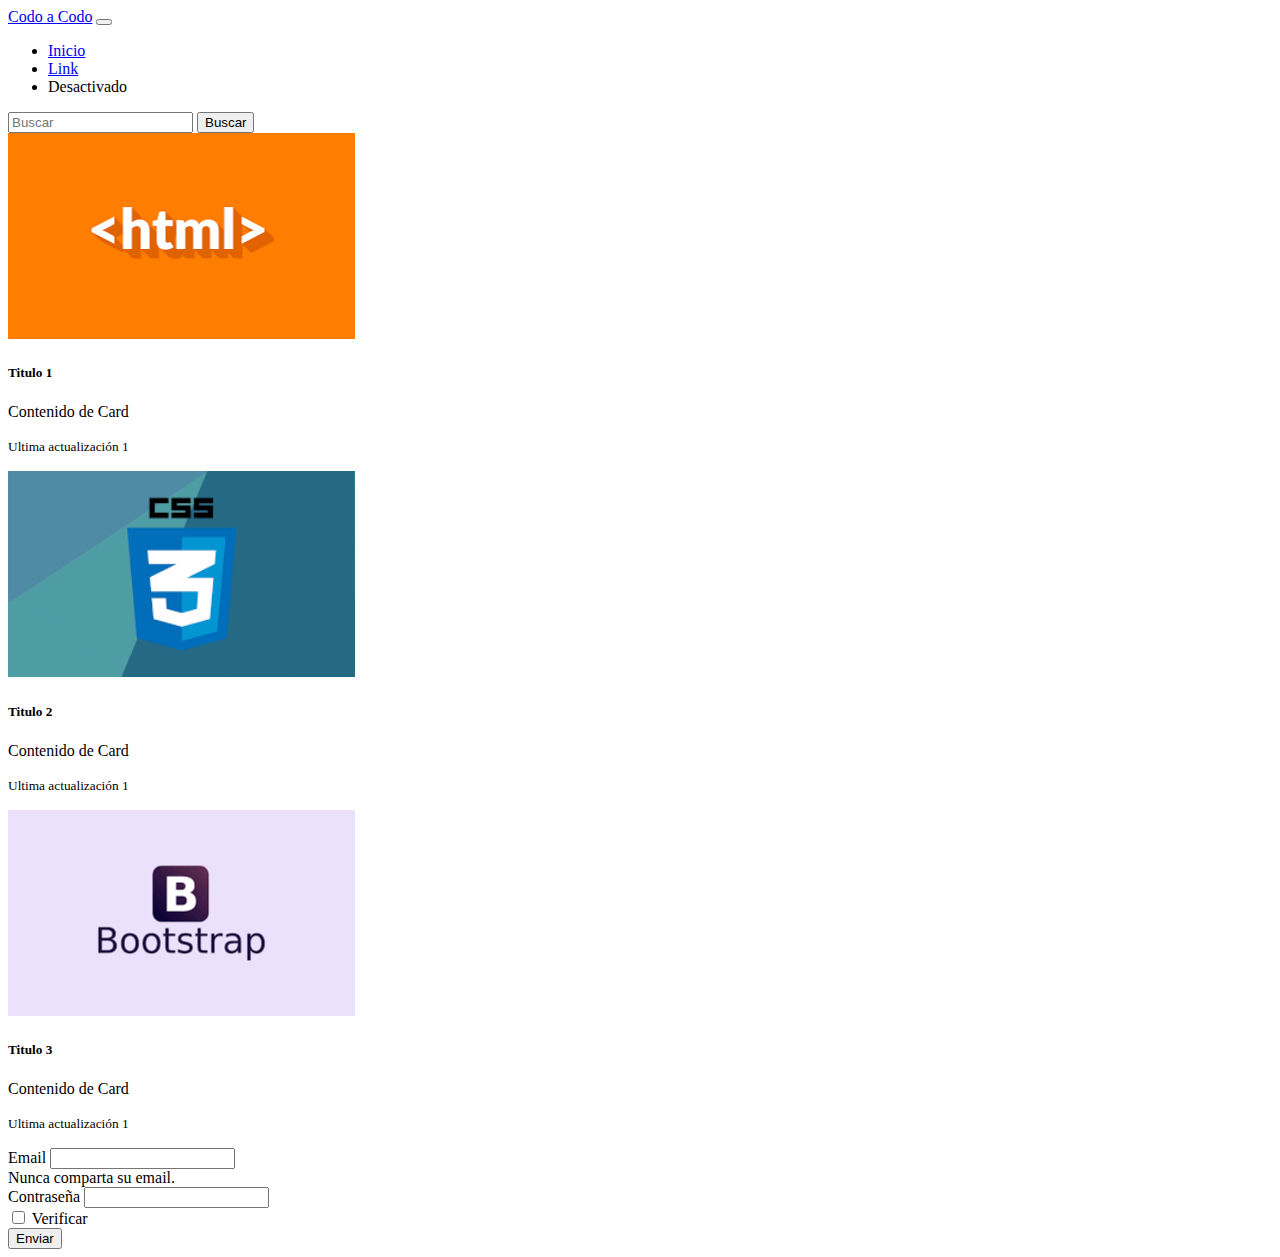
==== actividadcssUnidad3/index.html @ a148b8b5 "Agregada Actividad Unidad 3, Grilla, JS, carousel" ====
<!DOCTYPE html>
<html lang="en">
<head>
    <meta charset="UTF-8">
    <meta http-equiv="X-UA-Compatible" content="IE=edge">
    <meta name="viewport" content="width=device-width, initial-scale=1.0">
    <title>Actividad Unidad 3</title>
    <link href="https://cdn.jsdelivr.net/npm/bootstrap@5.1.1/dist/css/bootstrap.min.css" rel="stylesheet" integrity="sha384-F3w7mX95PdgyTmZZMECAngseQB83DfGTowi0iMjiWaeVhAn4FJkqJByhZMI3AhiU" crossorigin="anonymous">
    <link rel="stylesheet" href="css/estilos.css">
</head>
<body>
    <main class="container">
        <nav class="navbar navbar-expand-lg navbar-light bg-light">
            <div class="container-fluid">
              <a class="navbar-brand" href="#">Codo a Codo</a>
              <button class="navbar-toggler" type="button" data-bs-toggle="collapse" data-bs-target="#navbarTogglerDemo02" aria-controls="navbarTogglerDemo02" aria-expanded="false" aria-label="Toggle navigation">
                <span class="navbar-toggler-icon"></span>
              </button>
              <div class="collapse navbar-collapse" id="navbarTogglerDemo02">
                <ul class="navbar-nav me-auto mb-2 mb-lg-0">
                  <li class="nav-item">
                    <a class="nav-link active" aria-current="page" href="#">Inicio</a>
                  </li>
                  <li class="nav-item">
                    <a class="nav-link" href="#">Link</a>
                  </li>
                  <li class="nav-item">
                    <a class="nav-link disabled">Desactivado</a>
                  </li>
                </ul>
                <form class="d-flex">
                  <input class="form-control me-2" type="search" placeholder="Buscar" aria-label="Search">
                  <button class="btn btn-outline-success" type="submit">Buscar</button>
                </form>
              </div>
            </div>
          </nav>
          <section>
              <article class="row">
                <div class="card-group">
                    <div class="card">
                      <img src="img/html.png" class="card-img-top" alt="HTML">
                      <div class="card-body">
                        <h5 class="card-title">Titulo 1</h5>
                        <p class="card-text">Contenido de Card</p>
                        <p class="card-text"><small class="text-muted">Ultima actualización 1</small></p>
                      </div>
                    </div>
                    <div class="card">
                      <img src="img/css.png" class="card-img-top" alt="CSS">
                      <div class="card-body">
                        <h5 class="card-title">Titulo 2</h5>
                        <p class="card-text">Contenido de Card</p>
                        <p class="card-text"><small class="text-muted">Ultima actualización 1</small></p>
                      </div>
                    </div>
                    <div class="card">
                      <img src="img/boost.png" class="card-img-top" alt="Bootstrap">
                      <div class="card-body">
                        <h5 class="card-title">Titulo 3</h5>
                        <p class="card-text">Contenido de Card</p>
                        <p class="card-text"><small class="text-muted">Ultima actualización 1</small></p>
                      </div>
                    </div>
                  </div>
              </article>
              <article>
                <form>
                    <div class="mb-3">
                      <label for="exampleInputEmail1" class="form-label">Email</label>
                      <input type="email" class="form-control" id="exampleInputEmail1" aria-describedby="emailHelp">
                      <div id="emailHelp" class="form-text">Nunca comparta su email.</div>
                    </div>
                    <div class="mb-3">
                      <label for="exampleInputPassword1" class="form-label">Contraseña</label>
                      <input type="password" class="form-control" id="exampleInputPassword1">
                    </div>
                    <div class="mb-3 form-check">
                      <input type="checkbox" class="form-check-input" id="exampleCheck1">
                      <label class="form-check-label" for="exampleCheck1">Verificar</label>
                    </div>
                    <button type="submit" class="btn btn-primary">Enviar</button>
                  </form>
              </article>
          </section>
    </main>
</body>
</html>
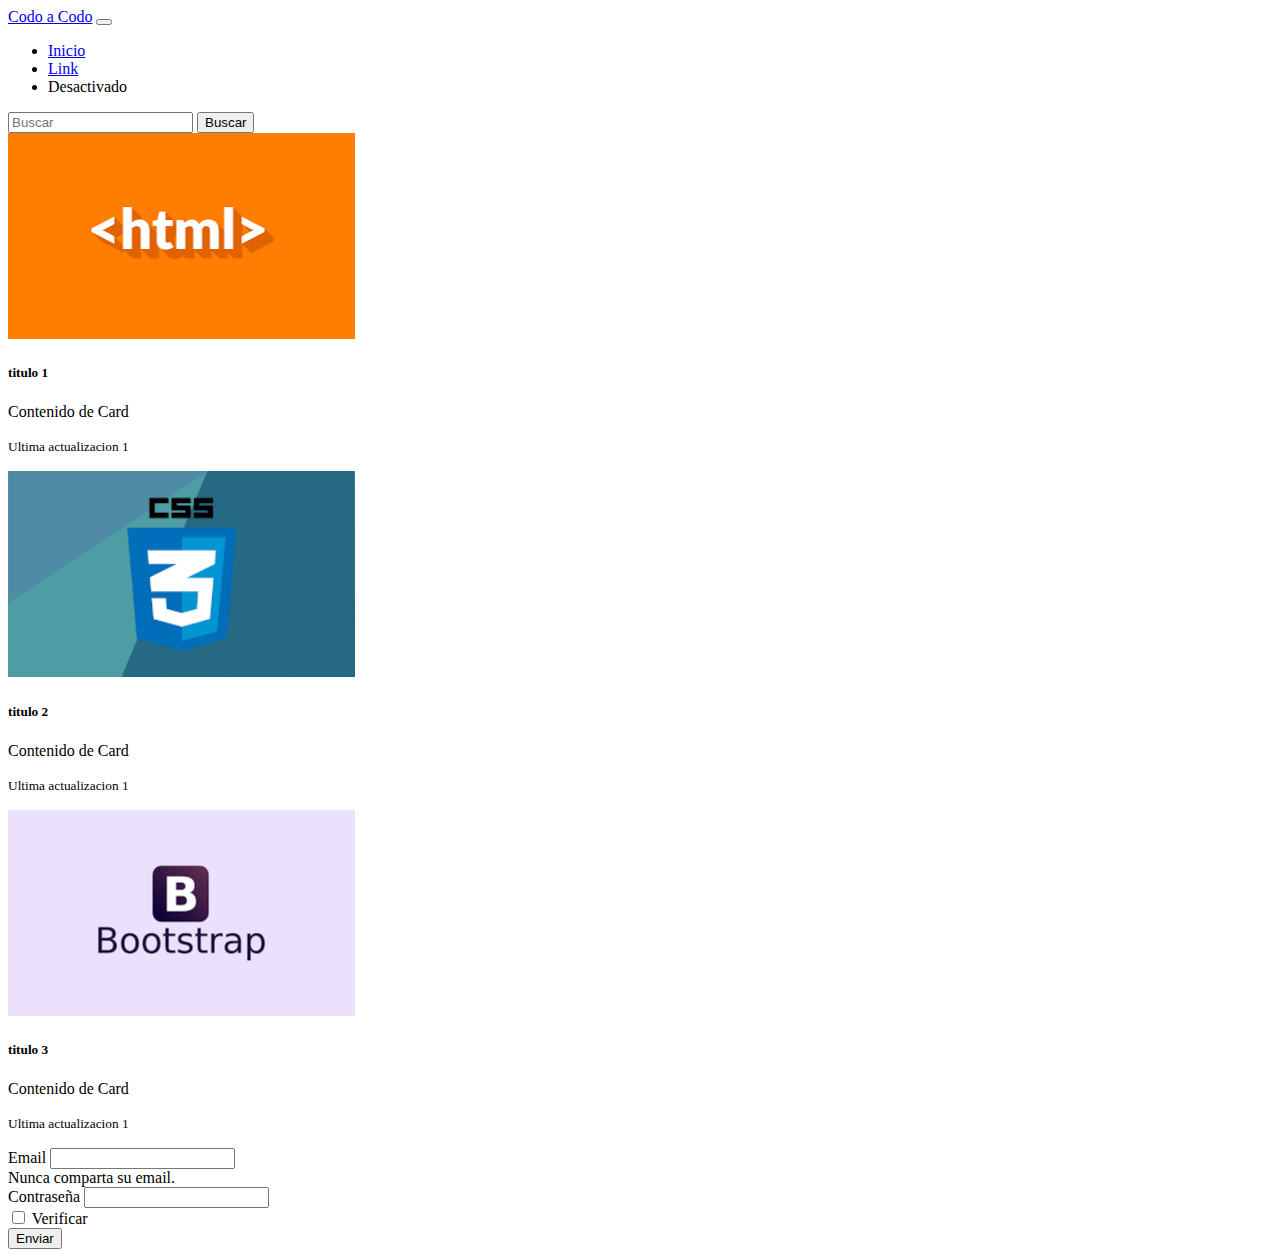
==== commit 7bd0b806: "resubida actividad bootstrap" ====
--- a/actividadcssUnidad3/index.html
+++ b/actividadcssUnidad3/index.html
@@ -4,7 +4,7 @@
     <meta charset="UTF-8">
     <meta http-equiv="X-UA-Compatible" content="IE=edge">
     <meta name="viewport" content="width=device-width, initial-scale=1.0">
-    <title>Actividad Unidad 3</title>
+    <title>Actividad Unidad 3 css</title>
     <link href="https://cdn.jsdelivr.net/npm/bootstrap@5.1.1/dist/css/bootstrap.min.css" rel="stylesheet" integrity="sha384-F3w7mX95PdgyTmZZMECAngseQB83DfGTowi0iMjiWaeVhAn4FJkqJByhZMI3AhiU" crossorigin="anonymous">
     <link rel="stylesheet" href="css/estilos.css">
 </head>
@@ -13,10 +13,10 @@
         <nav class="navbar navbar-expand-lg navbar-light bg-light">
             <div class="container-fluid">
               <a class="navbar-brand" href="#">Codo a Codo</a>
-              <button class="navbar-toggler" type="button" data-bs-toggle="collapse" data-bs-target="#navbarTogglerDemo02" aria-controls="navbarTogglerDemo02" aria-expanded="false" aria-label="Toggle navigation">
+              <button class="navbar-toggler" type="button" data-bs-toggle="collapse" data-bs-target="#navbarSupportedContent" aria-controls="navbarSupportedContent" aria-expanded="false" aria-label="Toggle navigation">
                 <span class="navbar-toggler-icon"></span>
               </button>
-              <div class="collapse navbar-collapse" id="navbarTogglerDemo02">
+              <div class="collapse navbar-collapse" id="navbarSupportedContent">
                 <ul class="navbar-nav me-auto mb-2 mb-lg-0">
                   <li class="nav-item">
                     <a class="nav-link active" aria-current="page" href="#">Inicio</a>
@@ -39,27 +39,33 @@
               <article class="row">
                 <div class="card-group">
                     <div class="card">
-                      <img src="img/html.png" class="card-img-top" alt="HTML">
+                        <div class="img">
+                            <img src="./img/html.png" class="card-img-top" alt="html">
+                        </div>
                       <div class="card-body">
-                        <h5 class="card-title">Titulo 1</h5>
+                        <h5 class="card-title">titulo 1</h5>
                         <p class="card-text">Contenido de Card</p>
-                        <p class="card-text"><small class="text-muted">Ultima actualización 1</small></p>
+                        <p class="card-text"><small class="text-muted">Ultima actualizacion 1</small></p>
                       </div>
                     </div>
                     <div class="card">
-                      <img src="img/css.png" class="card-img-top" alt="CSS">
+                        <div class="img">
+                            <img src="./img/css.png" class="card-img-top" alt="css">
+                        </div>
                       <div class="card-body">
-                        <h5 class="card-title">Titulo 2</h5>
+                        <h5 class="card-title">titulo 2</h5>
                         <p class="card-text">Contenido de Card</p>
-                        <p class="card-text"><small class="text-muted">Ultima actualización 1</small></p>
+                        <p class="card-text"><small class="text-muted">Ultima actualizacion 1</small></p>
                       </div>
                     </div>
                     <div class="card">
-                      <img src="img/boost.png" class="card-img-top" alt="Bootstrap">
+                      <div class="img">
+                            <img src="./img/boost.png" class="card-img-top" alt="bootstrap">
+                        </div>
                       <div class="card-body">
-                        <h5 class="card-title">Titulo 3</h5>
+                        <h5 class="card-title">titulo 3</h5>
                         <p class="card-text">Contenido de Card</p>
-                        <p class="card-text"><small class="text-muted">Ultima actualización 1</small></p>
+                        <p class="card-text"><small class="text-muted">Ultima actualizacion 1</small></p>
                       </div>
                     </div>
                   </div>
--- a/actividadcssUnidad3/css/estilos.css
+++ b/actividadcssUnidad3/css/estilos.css
@@ -0,0 +1,3 @@
+/* .card img{
+    width: 90%;
+} */